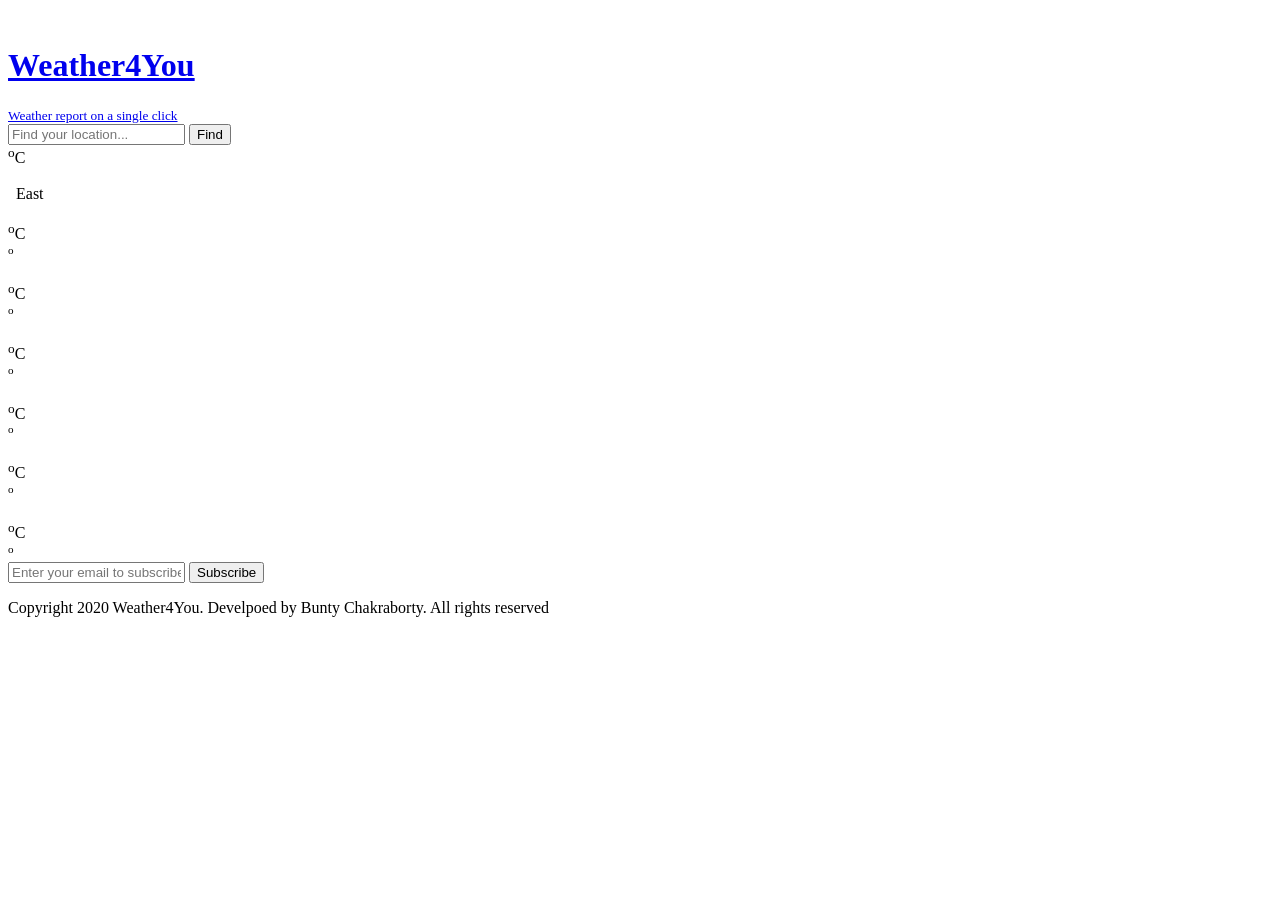
==== src/main/resources/templates/showweather.html @ 923d090b "Adding functionality to read current location on page load" ====
<!DOCTYPE html>
<html lang="en" xmlns="https://www.thymeleaf.org/">
<head>
<meta charset="UTF-8">
<meta http-equiv="X-UA-Compatible" content="IE=edge">
<meta name="viewport"
	content="width=device-width, initial-scale=1.0,maximum-scale=1">

<title>Weather Application</title>

<!-- Loading third party fonts -->
<link href="http://fonts.googleapis.com/css?family=Roboto:300,400,700|"
	rel="stylesheet" type="text/css">
<link href="fonts/font-awesome.min.css" rel="stylesheet" type="text/css">

<!-- Loading main css file -->
<link rel="stylesheet" href="/style.css">

</head>


<body>

	<div class="site-content">
		<div class="site-header">
			<div class="container">
				<a href="/" class="branding"> <img src="images/logo.png" alt=""
					class="logo">
					<div class="logo-type">
						<h1 class="site-title">Weather4You</h1>
						<small class="site-description">Weather report on a single
							click</small>
					</div>
				</a>


				<div class="mobile-navigation"></div>

			</div>
		</div>
		<!-- .site-header -->

		<div class="hero" data-bg-image="images/banner.png">
			<div class="container">
				<form id="weatherForm" action="/weather" class="find-location">
					<input type="text" name="location" id="location"
						placeholder="Find your location..."> <input type="submit"
						value="Find">
				</form>
			</div>
		</div>
		<div class="forecast-table">
			<div class="container">
				<div class="forecast-container">
					<div class="today forecast">
						<div class="forecast-header">
							<div class="day" th:text="${weekDayName}"></div>
							<div class="date" th:text="${finalDate}"></div>


						</div>
						<!-- .forecast-header -->
						<div class="forecast-content">
							<div class="location" th:text="${nameOfTheLocation}"></div>
							<div class="degree">
								<div class="num">
									<span th:text=${currentTemperature}></span><sup>o</sup>C
								</div>
								<div class="forecast-icon">
									<img src="images/icons/icon-1.svg" alt="" width=90>
								</div>
							</div>
							<span><img src="images/icon-umberella.png" alt=""><span
								th:text="${clouds}"></span></span> <span><img
								src="images/icon-wind.png" alt=""><span
								th:text="${windSpeed}"></span></span> <span><img
								src="images/icon-compass.png" alt="">East</span>
						</div>
					</div>


					<div class="forecast">
						<div class="forecast-header">
							<div class="day" th:text="${secondDayName}"></div>
						</div>
						<!-- .forecast-header -->
						<div class="forecast-content">
							<div class="forecast-icon">
								<img src="images/icons/icon-3.svg" alt="" width=48>
							</div>
							<div class="degree">
								<span th:text="${secondDayDayTemp}"></span> <sup>o</sup>C
							</div>
							<small><span th:text="${secondDayNightTemp}"></span><sup>o</sup></small>
						</div>
					</div>


					<div class="forecast">
						<div class="forecast-header">
							<div class="day" th:text="${thirdDayName}"></div>
						</div>
						<!-- .forecast-header -->
						<div class="forecast-content">
							<div class="forecast-icon">
								<img src="images/icons/icon-3.svg" alt="" width=48>
							</div>
							<div class="degree">
								<span th:text="${thirdDayDayTemp}"></span> <sup>o</sup>C
							</div>
							<small><span th:text="${thirdDayNightTemp}"></span><sup>o</sup></small>
						</div>
					</div>
					<div class="forecast">
						<div class="forecast-header">
							<div class="day" th:text="${fourthDayName}"></div>
						</div>
						<!-- .forecast-header -->
						<div class="forecast-content">
							<div class="forecast-icon">
								<img src="images/icons/icon-3.svg" alt="" width=48>
							</div>
							<div class="degree">
								<span th:text="${fourthDayDayTemp}"></span> <sup>o</sup>C
							</div>
							<small><span th:text="${fourthDayNightTemp}"></span><sup>o</sup></small>
						</div>
					</div>
					<div class="forecast">
						<div class="forecast-header">
							<div class="day" th:text="${fifthDayName}"></div>
						</div>
						<!-- .forecast-header -->
						<div class="forecast-content">
							<div class="forecast-icon">
								<img src="images/icons/icon-3.svg" alt="" width=48>
							</div>
							<div class="degree">
								<span th:text="${fifthDayDayTemp}"></span> <sup>o</sup>C
							</div>
							<small><span th:text="${fifthDayNightTemp}"></span><sup>o</sup></small>
						</div>
					</div>
					<div class="forecast">
						<div class="forecast-header">
							<div class="day" th:text="${sixthDayName}"></div>
						</div>
						<!-- .forecast-header -->
						<div class="forecast-content">
							<div class="forecast-icon">
								<img src="images/icons/icon-3.svg" alt="" width=48>
							</div>
							<div class="degree">
								<span th:text="${sixthDayDayTemp}"></span> <sup>o</sup>C
							</div>
							<small><span th:text="${sixthDayNightTemp}"></span><sup>o</sup></small>
						</div>
					</div>
					<div class="forecast">
						<div class="forecast-header">
							<div class="day" th:text="${seventhDayName}"></div>
						</div>
						<!-- .forecast-header -->
						<div class="forecast-content">
							<div class="forecast-icon">
								<img src="images/icons/icon-3.svg" alt="" width=48>
							</div>
							<div class="degree">
								<span th:text="${seventhDayDayTemp}"></span> <sup>o</sup>C
							</div>
							<small><span th:text="${seventhDayNightTemp}"></span><sup>o</sup></small>
						</div>
					</div>

				</div>
			</div>
		</div>
	</div>


	<footer class="site-footer">
		<div class="container">
			<div class="row">
				<div class="col-md-8">
					<form action="#" class="subscribe-form">
						<input type="text" placeholder="Enter your email to subscribe...">
						<input type="submit" value="Subscribe">
					</form>
				</div>
				<div class="col-md-3 col-md-offset-1">
					<div class="social-links">
						<a href="#"><i class="fa fa-facebook"></i></a> <a href="#"><i
							class="fa fa-twitter"></i></a> <a href="#"><i
							class="fa fa-google-plus"></i></a> <a href="#"><i
							class="fa fa-pinterest"></i></a>
					</div>
				</div>
			</div>

			<p class="colophon">Copyright 2020 Weather4You. Develpoed by
				Bunty Chakraborty. All rights reserved</p>
		</div>
	</footer>
	<!-- .site-footer -->
	</div>

	<script src="js/jquery-1.11.1.min.js"></script>
	<script src="js/plugins.js"></script>
	<script src="js/app.js"></script>

</body>

</html>
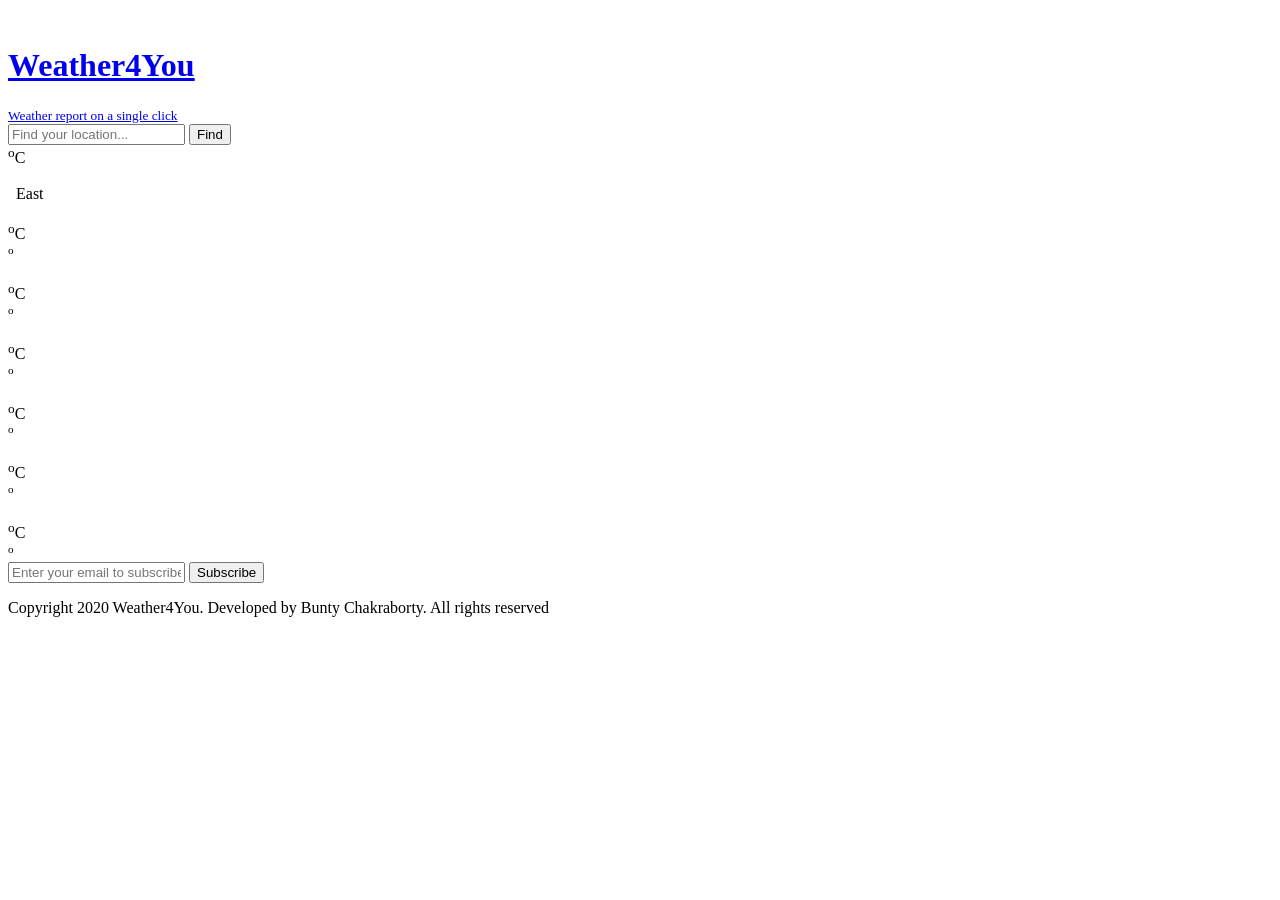
==== commit fc9f67fa: "Fixed auto detect location/city issue" ====
--- a/src/main/resources/templates/showweather.html
+++ b/src/main/resources/templates/showweather.html
@@ -197,7 +197,7 @@
 				</div>
 			</div>
 
-			<p class="colophon">Copyright 2020 Weather4You. Develpoed by
+			<p class="colophon">Copyright 2020 Weather4You. Developed by
 				Bunty Chakraborty. All rights reserved</p>
 		</div>
 	</footer>
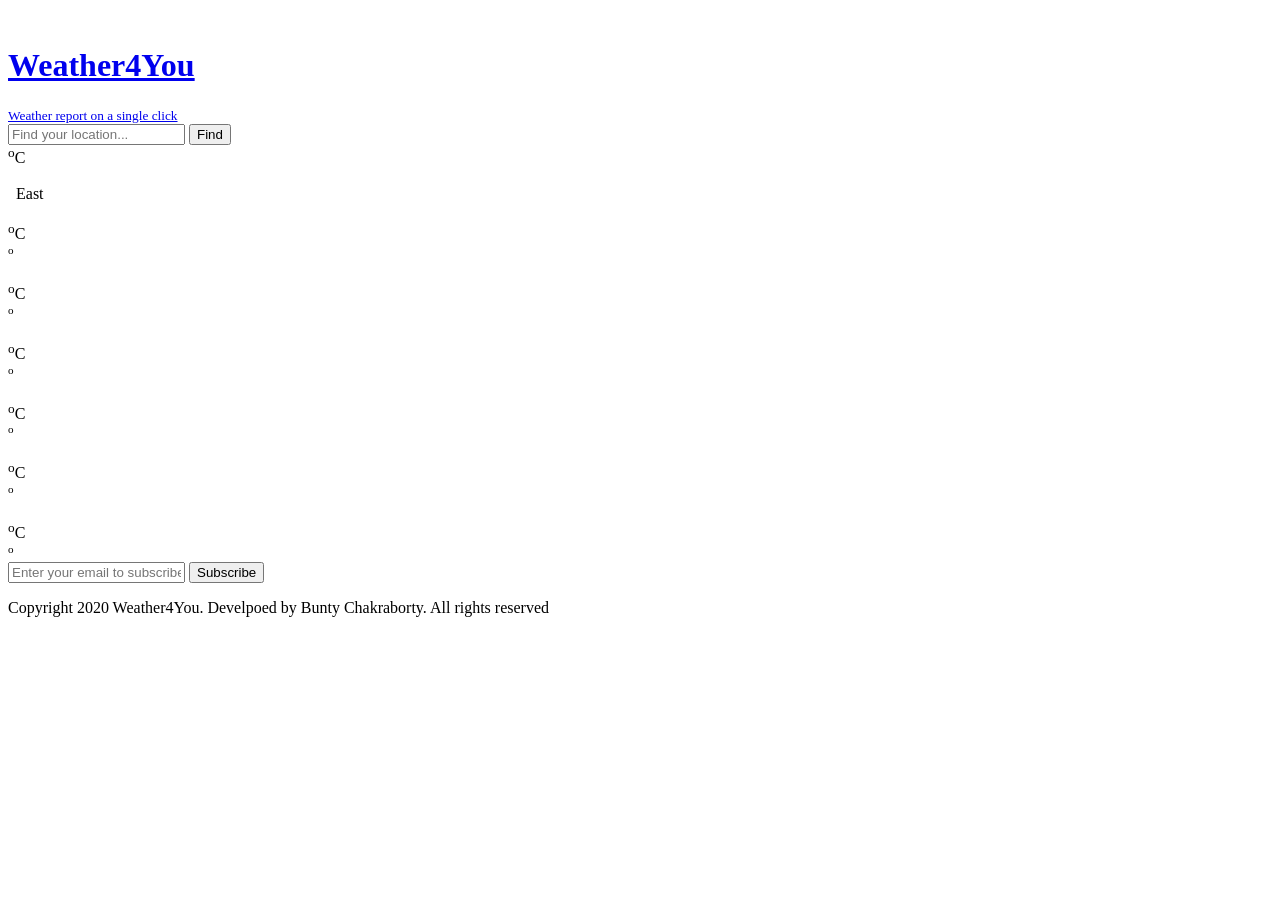
==== commit 25c4be3f: "changes" ====
--- a/src/main/resources/templates/showweather.html
+++ b/src/main/resources/templates/showweather.html
@@ -197,7 +197,7 @@
 				</div>
 			</div>
 
-			<p class="colophon">Copyright 2020 Weather4You. Developed by
+			<p class="colophon">Copyright 2020 Weather4You. Develpoed by
 				Bunty Chakraborty. All rights reserved</p>
 		</div>
 	</footer>
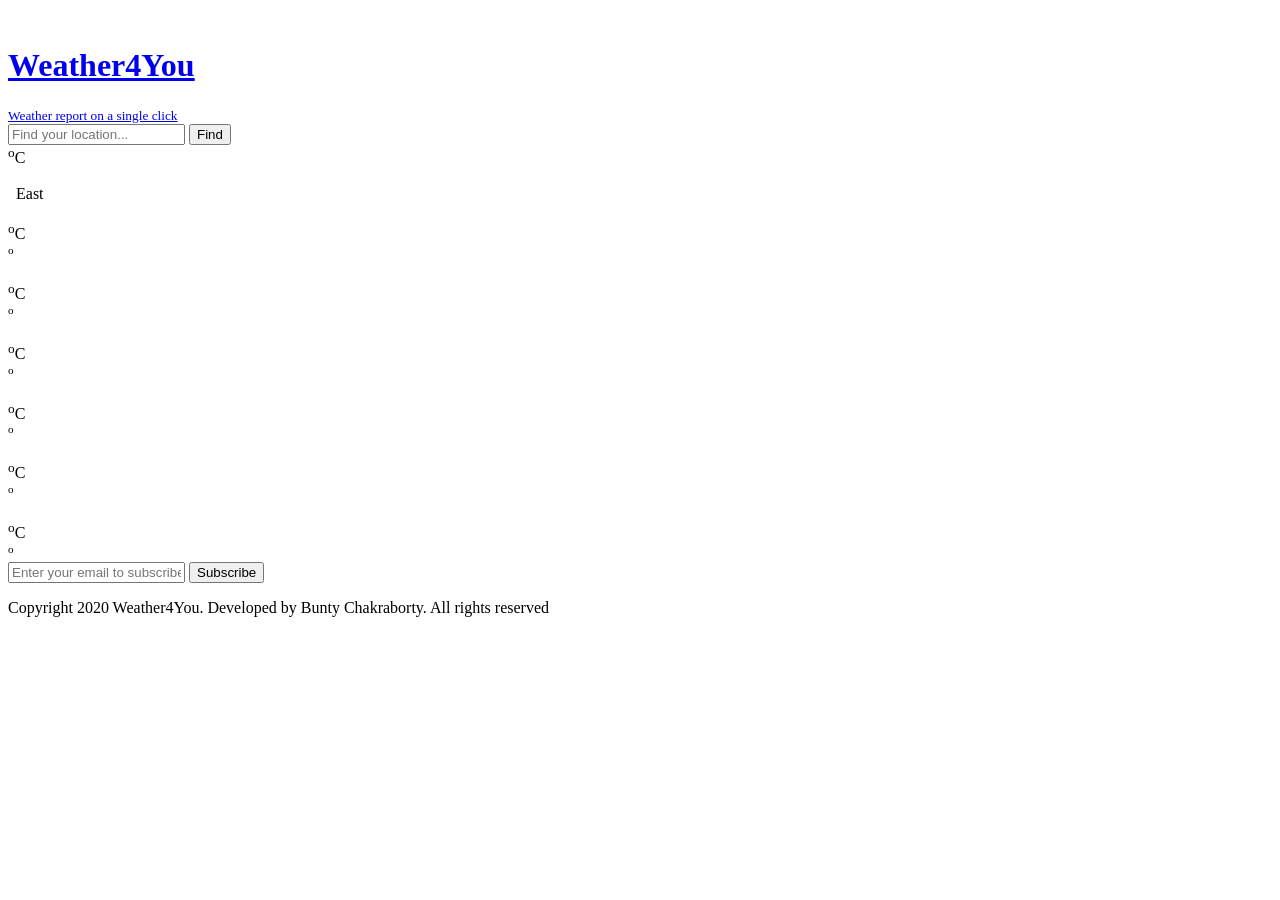
==== commit 7b952998: "changes" ====
--- a/src/main/resources/templates/showweather.html
+++ b/src/main/resources/templates/showweather.html
@@ -197,7 +197,7 @@
 				</div>
 			</div>
 
-			<p class="colophon">Copyright 2020 Weather4You. Develpoed by
+			<p class="colophon">Copyright 2020 Weather4You. Developed by
 				Bunty Chakraborty. All rights reserved</p>
 		</div>
 	</footer>
